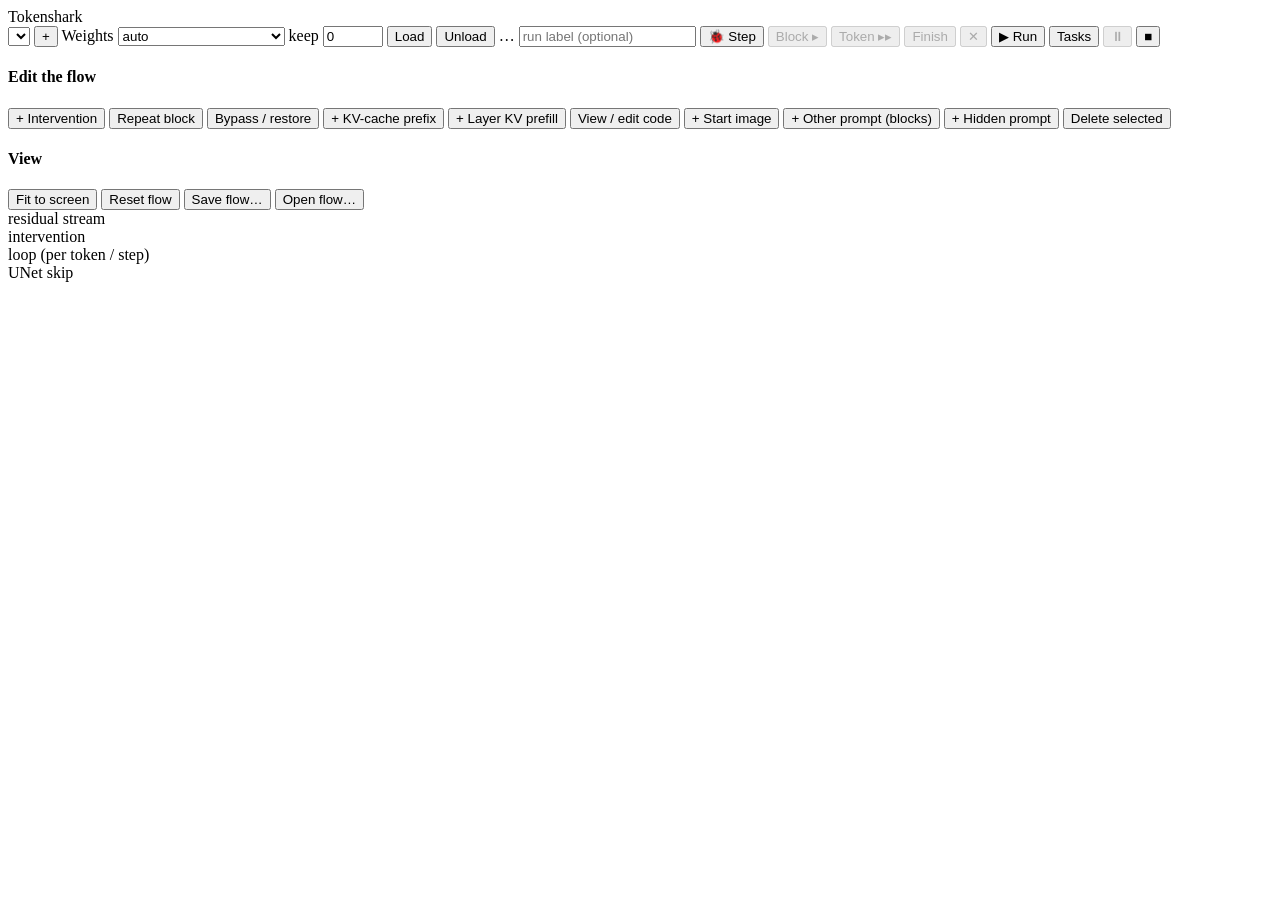
==== tokenshark/web/index.html @ 958ceac7 "distribution ready, renaming directories" ====
<!doctype html>
<html lang="en">
<head>
<meta charset="utf-8">
<meta name="viewport" content="width=device-width, initial-scale=1">
<title>Tokenshark</title>
<link rel="stylesheet" href="/static/style.css">
</head>
<body data-family="">
<header>
  <div class="brand">Tokenshark</div>
  <select id="model" title="Model"></select>
  <button id="add-model" class="mini" title="Add a model from Hugging Face or a local folder">+</button>
  <label class="inline" title="Where weights live. disk = stream one layer at a time (runs 70B on small machines, slowly).">Weights
    <select id="policy">
      <option value="auto">auto</option><option value="device">all on GPU/CPU</option>
      <option value="cpu">RAM → device per layer</option><option value="disk">stream from disk</option>
    </select></label>
  <label class="inline" title="Keep the first N blocks resident on the device even when streaming">keep <input id="keep" type="number" value="0" min="0" style="width:52px"></label>
  <button id="load" class="primary">Load</button>
  <button id="unload">Unload</button>
  <button id="del-files" class="mini" style="display:none" title="Delete this model's downloaded files">🗑</button>
  <span id="status" class="pill">…</span>
  <span class="grow"></span>
  <input id="run-label" placeholder="run label (optional)">
  <span id="resume" class="resume"></span>
  <span class="dbg" id="dbg-buttons">
    <button id="dbg-start" title="Start stepping through the flow">🐞 Step</button>
    <button id="dbg-block" class="dbg-on" disabled title="Run the next box (F10)">Block ▸</button>
    <button id="dbg-token" class="dbg-on" disabled title="Run to the next token prediction (F11)">Token ▸▸</button>
    <button id="dbg-finish" class="dbg-on" disabled title="Save the stepping session as a run">Finish</button>
    <button id="dbg-stop" class="dbg-on" disabled title="Discard the stepping session">✕</button>
  </span>
  <button id="run" class="primary">▶ Run</button>
  <span class="taskwrap"><button id="tasks-btn" title="Running and queued work: reorder, pause or stop">Tasks</button><div id="tasks-pop" class="tasks-pop" style="display:none"></div></span>
  <button id="pause" disabled title="Pause the run">⏸</button>
  <button id="cancel" title="Stop the run (the output so far is kept) or the current step">■</button>
</header>
<div id="stale" class="stale" style="display:none">The app was updated on disk but this server is still running the old code. Close the run.bat window (Ctrl+C) and start it again, then reload this page.</div>
<div id="model-notes" class="notes"></div>
<div class="progress"><i id="progress"></i><span id="progress-msg"></span></div>

<main>
  <aside class="palette">
    <h4>Edit the flow</h4>
    <!-- data-action buttons are shown when the loaded model's plugin lists that action (ui_schema.palette_actions) -->
    <button id="btn-iv" data-action="intervention">+ Intervention</button>
    <button id="btn-dup" data-action="duplicate_block">Repeat block</button>
    <button id="btn-bypass" data-action="bypass_block">Bypass / restore</button>
    <button id="btn-kv" data-action="kv_prefix">+ KV-cache prefix</button>
    <button id="btn-kvt" data-action="kv_prefill" title="Text that only chosen blocks can read (select a block first to aim it at that block)">+ Layer KV prefill</button>
    <button id="btn-code" data-action="code" title="See the selected box as a few lines of Python, and change them">View / edit code</button>
    <button id="btn-init" data-action="init_image">+ Start image</button>
    <button id="btn-pkv" data-action="prompt_kv_replace" title="Give chosen blocks a different prompt">+ Other prompt (blocks)</button>
    <button id="btn-hpkv" data-action="prompt_kv_prepend" title="A hidden prompt in front of the main one, for chosen blocks">+ Hidden prompt</button>
    <button id="btn-del">Delete selected</button>
    <h4>View</h4>
    <button id="btn-fit">Fit to screen</button>
    <button id="btn-reset">Reset flow</button>
    <button id="btn-export">Save flow…</button>
    <button id="btn-import">Open flow…</button>
    <input id="flow-file" type="file" accept=".json" hidden>
    <div class="legend">
      <div><i class="lg main"></i>residual stream</div>
      <div><i class="lg mod"></i>intervention</div>
      <div><i class="lg loop"></i>loop (per token / step)</div>
      <div><i class="lg skip"></i>UNet skip</div>
    </div>
  </aside>
  <aside id="lesson" class="lesson"></aside>
  <section class="center">
    <div id="canvas"></div>
    <div id="plan" class="plan"></div>
  </section>
  <aside id="inspector" class="inspector"></aside>
</main>

<section class="bottom">
  <nav id="tabs"></nav>
  <div id="panel"></div>
</section>
<div id="toasts"></div>

<dialog id="dlg-model">
  <form method="dialog">
    <h3>Add a model</h3>
    <label class="field"><span>Id (short name)</span><input name="id" required></label>
    <label class="field"><span>Family</span><select name="family"><option value="causal_lm">Text → text (Llama / Qwen / Mistral)</option><option value="t2i">Text → image (Stable Diffusion 1.x/2.x)</option></select></label>
    <label class="field"><span>Hugging Face repo (e.g. Qwen/Qwen2.5-3B-Instruct)</span><input name="repo"></label>
    <label class="field"><span>…or a local folder (config.json + *.safetensors, or Meta params.json + consolidated.00.pth)</span><input name="path"></label>
    <label class="field"><span>Size (GB, for display)</span><input name="size_gb" type="number" step="any"></label>
    <label class="field"><span>Notes</span><input name="notes"></label>
    <div class="row"><button id="dlg-model-save" class="primary">Add</button><button value="cancel">Cancel</button></div>
  </form>
</dialog>
<script type="module" src="/static/app.js"></script>
</body>
</html>
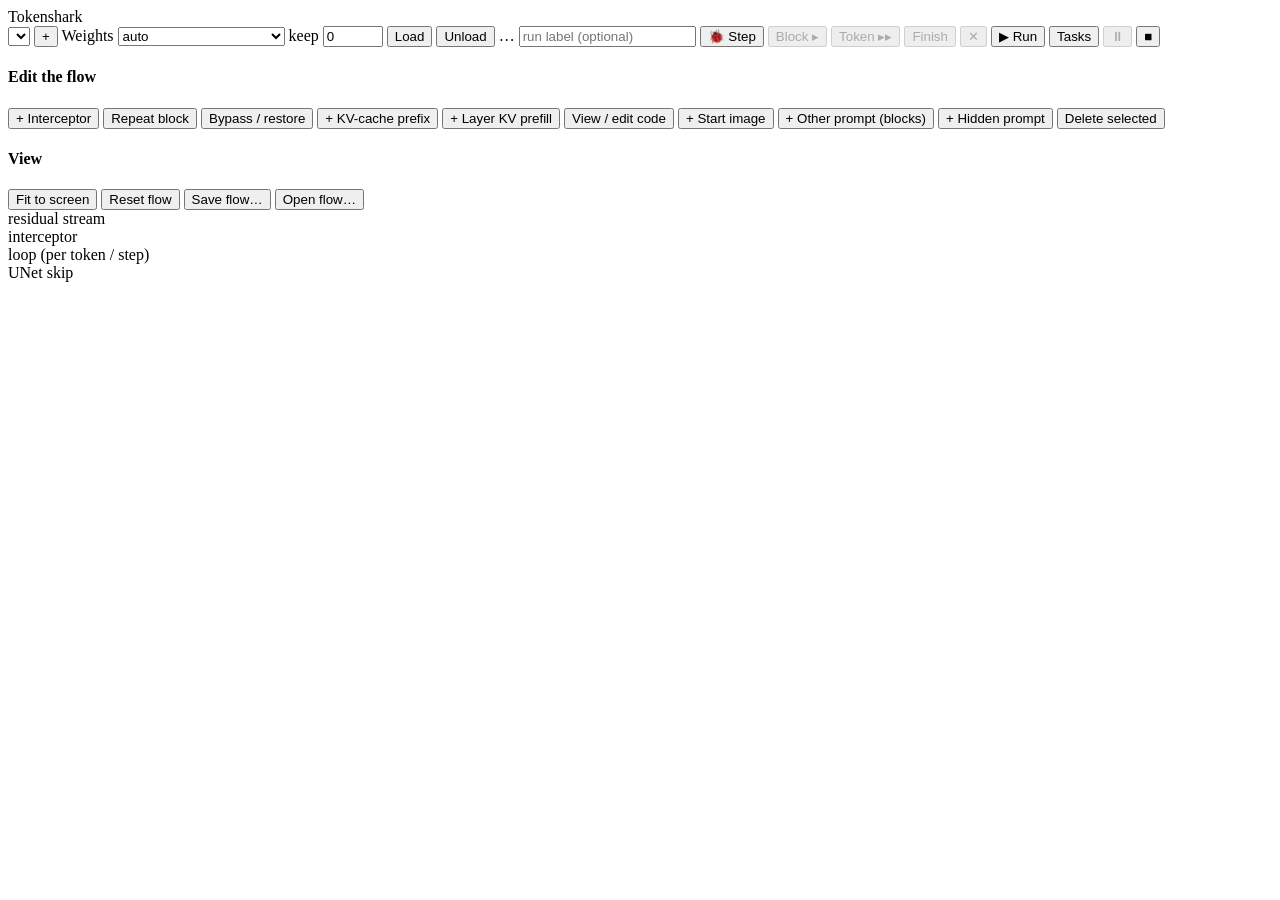
==== commit 6d3fde0c: "Per-Block KV Cache and LoRA" ====
--- a/tokenshark/web/index.html
+++ b/tokenshark/web/index.html
@@ -44,7 +44,7 @@
   <aside class="palette">
     <h4>Edit the flow</h4>
     <!-- data-action buttons are shown when the loaded model's plugin lists that action (ui_schema.palette_actions) -->
-    <button id="btn-iv" data-action="intervention">+ Intervention</button>
+    <button id="btn-iv" data-action="intervention">+ Interceptor</button>
     <button id="btn-dup" data-action="duplicate_block">Repeat block</button>
     <button id="btn-bypass" data-action="bypass_block">Bypass / restore</button>
     <button id="btn-kv" data-action="kv_prefix">+ KV-cache prefix</button>
@@ -62,7 +62,7 @@
     <input id="flow-file" type="file" accept=".json" hidden>
     <div class="legend">
       <div><i class="lg main"></i>residual stream</div>
-      <div><i class="lg mod"></i>intervention</div>
+      <div><i class="lg mod"></i>interceptor</div>
       <div><i class="lg loop"></i>loop (per token / step)</div>
       <div><i class="lg skip"></i>UNet skip</div>
     </div>
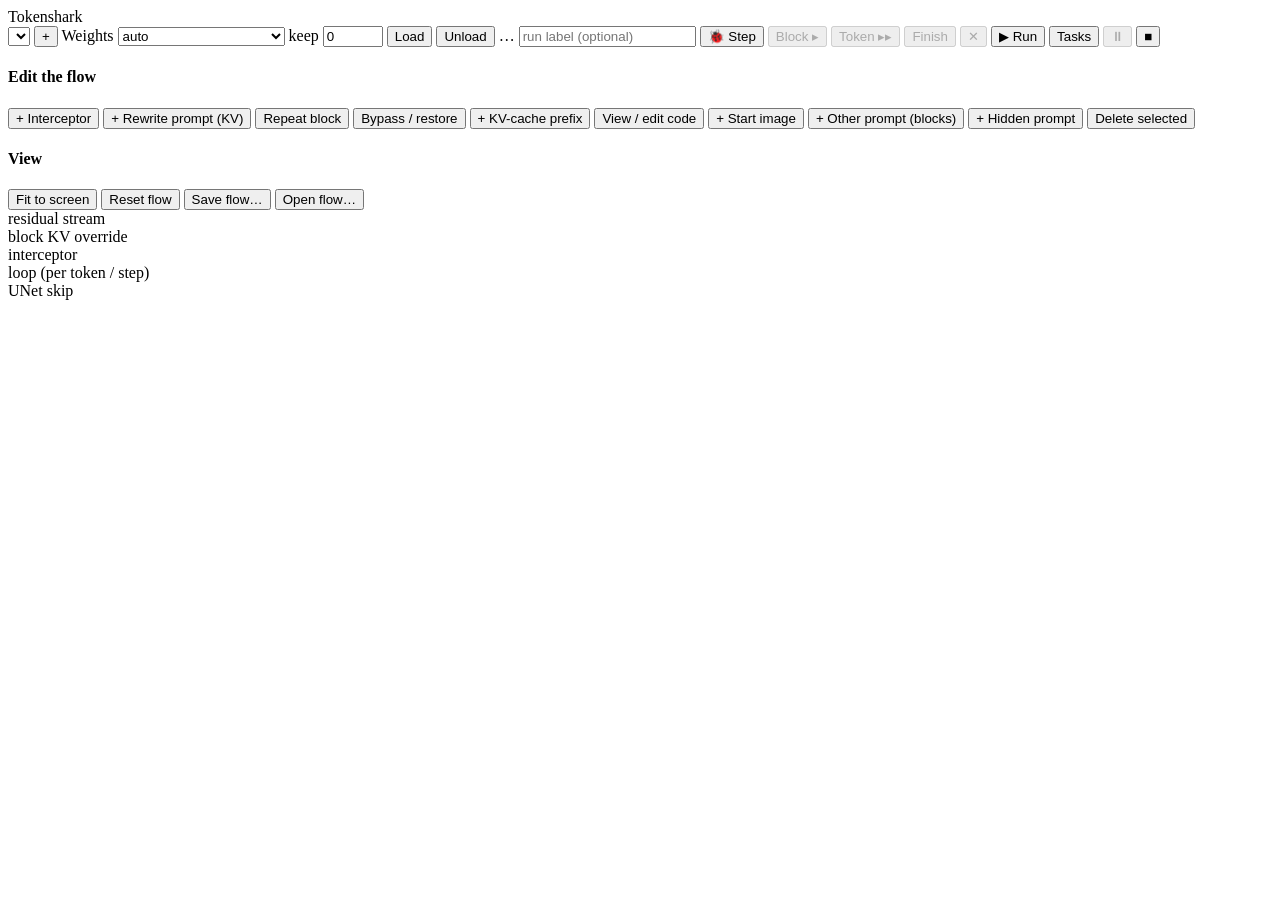
==== commit e55f8bab: "updated KV cache editing" ====
--- a/tokenshark/web/index.html
+++ b/tokenshark/web/index.html
@@ -45,10 +45,10 @@
     <h4>Edit the flow</h4>
     <!-- data-action buttons are shown when the loaded model's plugin lists that action (ui_schema.palette_actions) -->
     <button id="btn-iv" data-action="intervention">+ Interceptor</button>
+    <button id="btn-bkv" data-action="block_kv" title="Wire into a block’s KV port: recreate that block’s cache from a replaced or appended system / user prompt, then grow it as tokens are generated">+ Rewrite prompt (KV)</button>
     <button id="btn-dup" data-action="duplicate_block">Repeat block</button>
     <button id="btn-bypass" data-action="bypass_block">Bypass / restore</button>
     <button id="btn-kv" data-action="kv_prefix">+ KV-cache prefix</button>
-    <button id="btn-kvt" data-action="kv_prefill" title="Text that only chosen blocks can read (select a block first to aim it at that block)">+ Layer KV prefill</button>
     <button id="btn-code" data-action="code" title="See the selected box as a few lines of Python, and change them">View / edit code</button>
     <button id="btn-init" data-action="init_image">+ Start image</button>
     <button id="btn-pkv" data-action="prompt_kv_replace" title="Give chosen blocks a different prompt">+ Other prompt (blocks)</button>
@@ -62,12 +62,12 @@
     <input id="flow-file" type="file" accept=".json" hidden>
     <div class="legend">
       <div><i class="lg main"></i>residual stream</div>
+      <div><i class="lg kv"></i>block KV override</div>
       <div><i class="lg mod"></i>interceptor</div>
       <div><i class="lg loop"></i>loop (per token / step)</div>
       <div><i class="lg skip"></i>UNet skip</div>
     </div>
   </aside>
-  <aside id="lesson" class="lesson"></aside>
   <section class="center">
     <div id="canvas"></div>
     <div id="plan" class="plan"></div>
@@ -85,7 +85,7 @@
   <form method="dialog">
     <h3>Add a model</h3>
     <label class="field"><span>Id (short name)</span><input name="id" required></label>
-    <label class="field"><span>Family</span><select name="family"><option value="causal_lm">Text → text (Llama / Qwen / Mistral)</option><option value="t2i">Text → image (Stable Diffusion 1.x/2.x)</option></select></label>
+    <label class="field"><span>Family</span><select name="family"><option value="causal_lm">Text → text (Llama / Qwen / Mistral / mixture-of-experts)</option><option value="t2i">Text → image (Stable Diffusion 1.x/2.x)</option></select></label>
     <label class="field"><span>Hugging Face repo (e.g. Qwen/Qwen2.5-3B-Instruct)</span><input name="repo"></label>
     <label class="field"><span>…or a local folder (config.json + *.safetensors, or Meta params.json + consolidated.00.pth)</span><input name="path"></label>
     <label class="field"><span>Size (GB, for display)</span><input name="size_gb" type="number" step="any"></label>
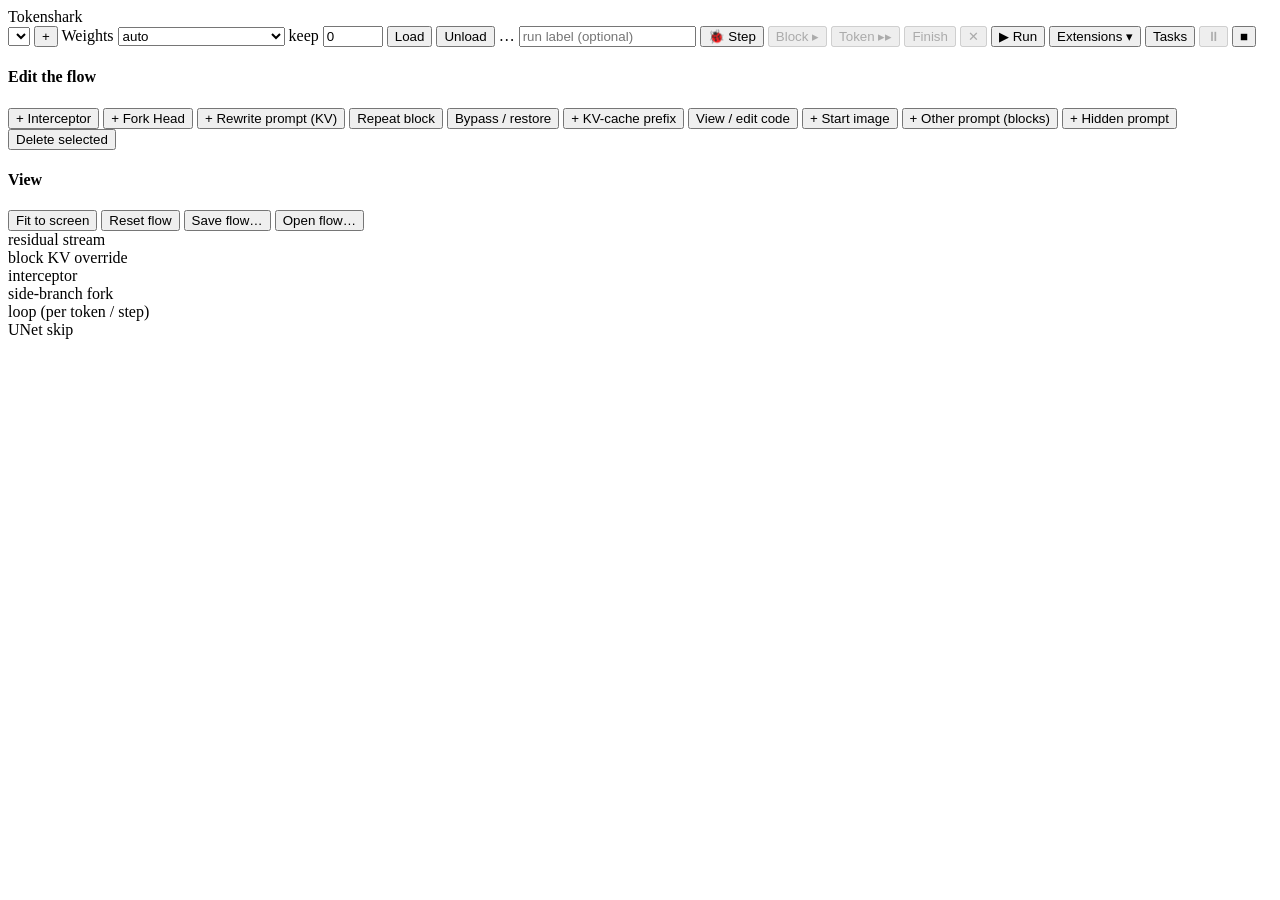
==== commit aae91349: "refactored code," ====
--- a/tokenshark/web/index.html
+++ b/tokenshark/web/index.html
@@ -32,6 +32,7 @@
     <button id="dbg-stop" class="dbg-on" disabled title="Discard the stepping session">✕</button>
   </span>
   <button id="run" class="primary">▶ Run</button>
+  <span class="taskwrap"><button id="ext-btn" title="Enable or disable feature plugins & extensions">Extensions ▾</button><div id="ext-pop" class="tasks-pop" style="display:none"></div></span>
   <span class="taskwrap"><button id="tasks-btn" title="Running and queued work: reorder, pause or stop">Tasks</button><div id="tasks-pop" class="tasks-pop" style="display:none"></div></span>
   <button id="pause" disabled title="Pause the run">⏸</button>
   <button id="cancel" title="Stop the run (the output so far is kept) or the current step">■</button>
@@ -45,7 +46,8 @@
     <h4>Edit the flow</h4>
     <!-- data-action buttons are shown when the loaded model's plugin lists that action (ui_schema.palette_actions) -->
     <button id="btn-iv" data-action="intervention">+ Interceptor</button>
-    <button id="btn-bkv" data-action="block_kv" title="Wire into a block’s KV port: recreate that block’s cache from a replaced or appended system / user prompt, then grow it as tokens are generated">+ Rewrite prompt (KV)</button>
+    <button id="btn-fork" data-action="fork_head" title="Fork a block's residual stream into a side-branch classifier or guardrail gate">+ Fork Head</button>
+    <button id="btn-bkv" data-action="block_kv" title="Wire into a block's KV port: recreate that block's cache from a replaced or appended system / user prompt, then grow it as tokens are generated">+ Rewrite prompt (KV)</button>
     <button id="btn-dup" data-action="duplicate_block">Repeat block</button>
     <button id="btn-bypass" data-action="bypass_block">Bypass / restore</button>
     <button id="btn-kv" data-action="kv_prefix">+ KV-cache prefix</button>
@@ -64,6 +66,7 @@
       <div><i class="lg main"></i>residual stream</div>
       <div><i class="lg kv"></i>block KV override</div>
       <div><i class="lg mod"></i>interceptor</div>
+      <div><i class="lg fork"></i>side-branch fork</div>
       <div><i class="lg loop"></i>loop (per token / step)</div>
       <div><i class="lg skip"></i>UNet skip</div>
     </div>
